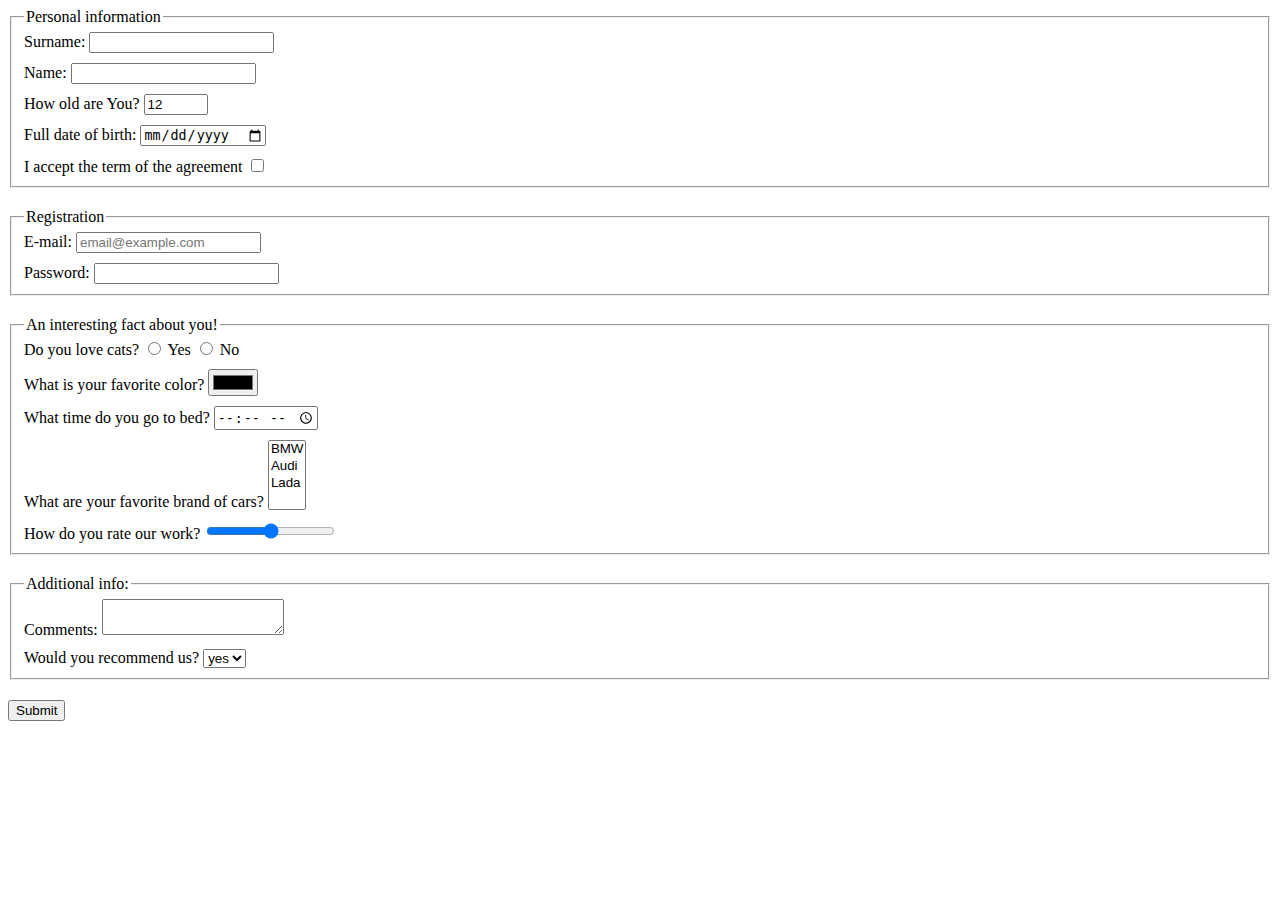
==== src/index.html @ c346b3f3 "Created html-form" ====
<!doctype html>
<html lang="en">

  <head>
    <meta charset="UTF-8">
    <meta name="viewport"
          content="width=device-width, user-scalable=no, initial-scale=1.0, maximum-scale=1.0, minimum-scale=1.0"
    >
    <meta http-equiv="X-UA-Compatible" content="ie=edge">
    <title>HTML Form</title>
    <link rel="stylesheet" href="./style.css">
  </head>

  <body>
    <form method="POST" action="https://mate-academy-form-lesson.herokuapp.com/create-application">
      <fieldset class="block">
        <legend>Personal information</legend>
        <div>
          <label>Surname:
            <input type="text" autocomplete="off" class="inputBlock">
          </label>
        </div>
        <div>
          <label>Name:
            <input type="text" autocomplete="off" class="inputBlock">
          </label>
        </div>
        <div>
          <label>How old are You?
            <input
              type="number"
              min="1" max="100"
              value="12"
              class="inputBlock"
            >
          </label>
        </div>
        <div>
          <label>Full date of birth:
            <input type="date" class="inputBlock">
          </label>
        </div>
        <div>
          <label>I accept the term of the agreement
            <input type="checkbox">
          </label>
        </div>
      </fieldset>

      <fieldset class="block">
        <legend>Registration</legend>
        <div>
          <label>E-mail:
            <input type="email" placeholder="email@example.com" class="inputBlock">
          </label>
        </div>
        <div>
          <label>Password:
            <input type="password">
          </label>
        </div>
      </fieldset>

      <fieldset class="block">
        <legend>An interesting fact about you!</legend>
        <div class="inputBlock">
          <label >Do you love cats?
            <input type="radio" name="Yes"> Yes
            <input type="radio" name="No"> No
          </label>
        </div>
        <div>
          <label>What is your favorite color?
            <input type="color" class="inputBlock">
          </label>
        </div>
        <div>
          <label>What time do you go to bed?
            <input type="time" class="inputBlock">
          </label>
        </div>
        <div class="inputBlock">
          <label>What are your favorite brand of cars?
            <select required multiple >
              <option value="BMW">BMW</option>
              <option value="Audi">Audi</option>
              <option value="Lada">Lada</option>
              <option></option>
            </select>
          </label>
        </div>
        <div>
          <label>How do you rate our work?
            <input type="range">
          </label>
        </div>
      </fieldset>

      <fieldset class="block">
        <legend>Additional info:</legend>
        <div class="inputBlock">
          Comments:
          <textarea minlength="2" maxlength="10"></textarea>
        </div>
        <div>
          <label>Would you recommend us?
            <select>
              <option value="yes">yes</option>
              <option value="no">no</option>
            </select>
          </label>
        </div>
      </fieldset>

      <button type="submit">Submit</button>

    </form>
    <script type="text/javascript" src="./main.js"></script>
  </body>

</html>
---- src/style.css ----
/* styles go here */
.block {
  margin-bottom: 20px;
}

.inputBlock {
  margin-bottom: 10px;
}
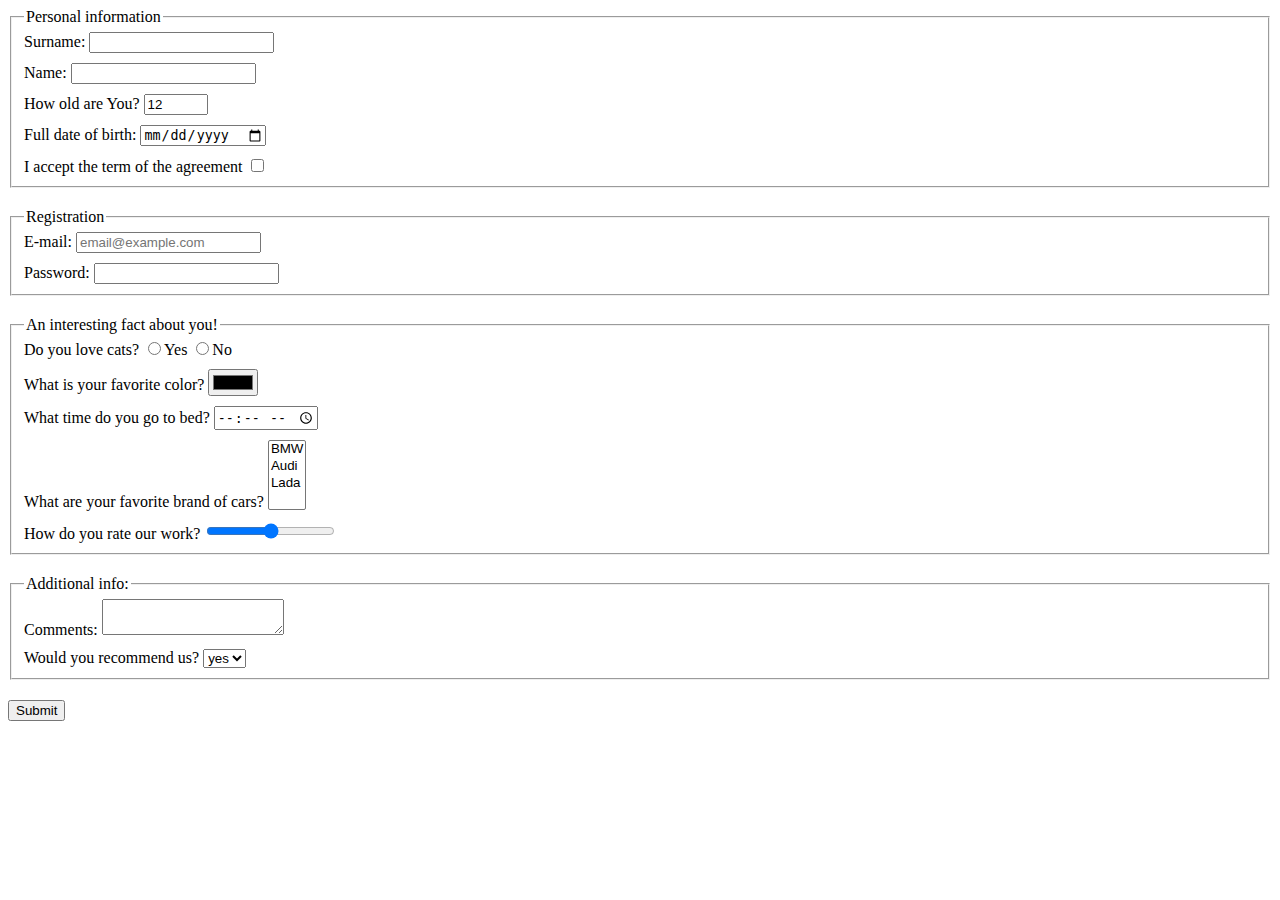
==== commit 52b19d15: "Added another label to the input, set text on new line" ====
--- a/src/index.html
+++ b/src/index.html
@@ -16,21 +16,33 @@
       <fieldset class="block">
         <legend>Personal information</legend>
         <div>
-          <label>Surname:
-            <input type="text" autocomplete="off" class="inputBlock">
+          <label>
+            Surname:
+            <input
+              type="text"
+              autocomplete="off"
+              class="inputBlock"
+            >
           </label>
         </div>
         <div>
-          <label>Name:
-            <input type="text" autocomplete="off" class="inputBlock">
+          <label>
+            Name:
+            <input
+              type="text"
+              autocomplete="off"
+              class="inputBlock"
+            >
           </label>
         </div>
         <div>
-          <label>How old are You?
+          <label>
+            How old are You?
             <input
               type="number"
-              min="1" max="100"
               value="12"
+              min="1"
+              max="100"
               class="inputBlock"
             >
           </label>
@@ -41,7 +53,8 @@
           </label>
         </div>
         <div>
-          <label>I accept the term of the agreement
+          <label>
+            I accept the term of the agreement
             <input type="checkbox">
           </label>
         </div>
@@ -50,12 +63,18 @@
       <fieldset class="block">
         <legend>Registration</legend>
         <div>
-          <label>E-mail:
-            <input type="email" placeholder="email@example.com" class="inputBlock">
+          <label>
+            E-mail:
+            <input
+              type="email"
+              placeholder="email@example.com"
+              class="inputBlock"
+            >
           </label>
         </div>
         <div>
-          <label>Password:
+          <label>
+            Password:
             <input type="password">
           </label>
         </div>
@@ -64,23 +83,37 @@
       <fieldset class="block">
         <legend>An interesting fact about you!</legend>
         <div class="inputBlock">
-          <label >Do you love cats?
-            <input type="radio" name="Yes"> Yes
-            <input type="radio" name="No"> No
+          Do you love cats?
+          <label>
+            <input
+              type="radio"
+              name="loveCats"
+              value="Yes"
+            >Yes
+          </label>
+          <label>
+            <input
+              type="radio"
+              name="loveCats"
+              value="No"
+            >No
           </label>
         </div>
         <div>
-          <label>What is your favorite color?
+          <label>
+            What is your favorite color?
             <input type="color" class="inputBlock">
           </label>
         </div>
         <div>
-          <label>What time do you go to bed?
+          <label>
+            What time do you go to bed?
             <input type="time" class="inputBlock">
           </label>
         </div>
         <div class="inputBlock">
-          <label>What are your favorite brand of cars?
+          <label>
+            What are your favorite brand of cars?
             <select required multiple >
               <option value="BMW">BMW</option>
               <option value="Audi">Audi</option>
@@ -90,7 +123,8 @@
           </label>
         </div>
         <div>
-          <label>How do you rate our work?
+          <label>
+            How do you rate our work?
             <input type="range">
           </label>
         </div>
@@ -103,7 +137,8 @@
           <textarea minlength="2" maxlength="10"></textarea>
         </div>
         <div>
-          <label>Would you recommend us?
+          <label>
+            Would you recommend us?
             <select>
               <option value="yes">yes</option>
               <option value="no">no</option>
@@ -118,4 +153,4 @@
     <script type="text/javascript" src="./main.js"></script>
   </body>
 
-</html>+</html>
